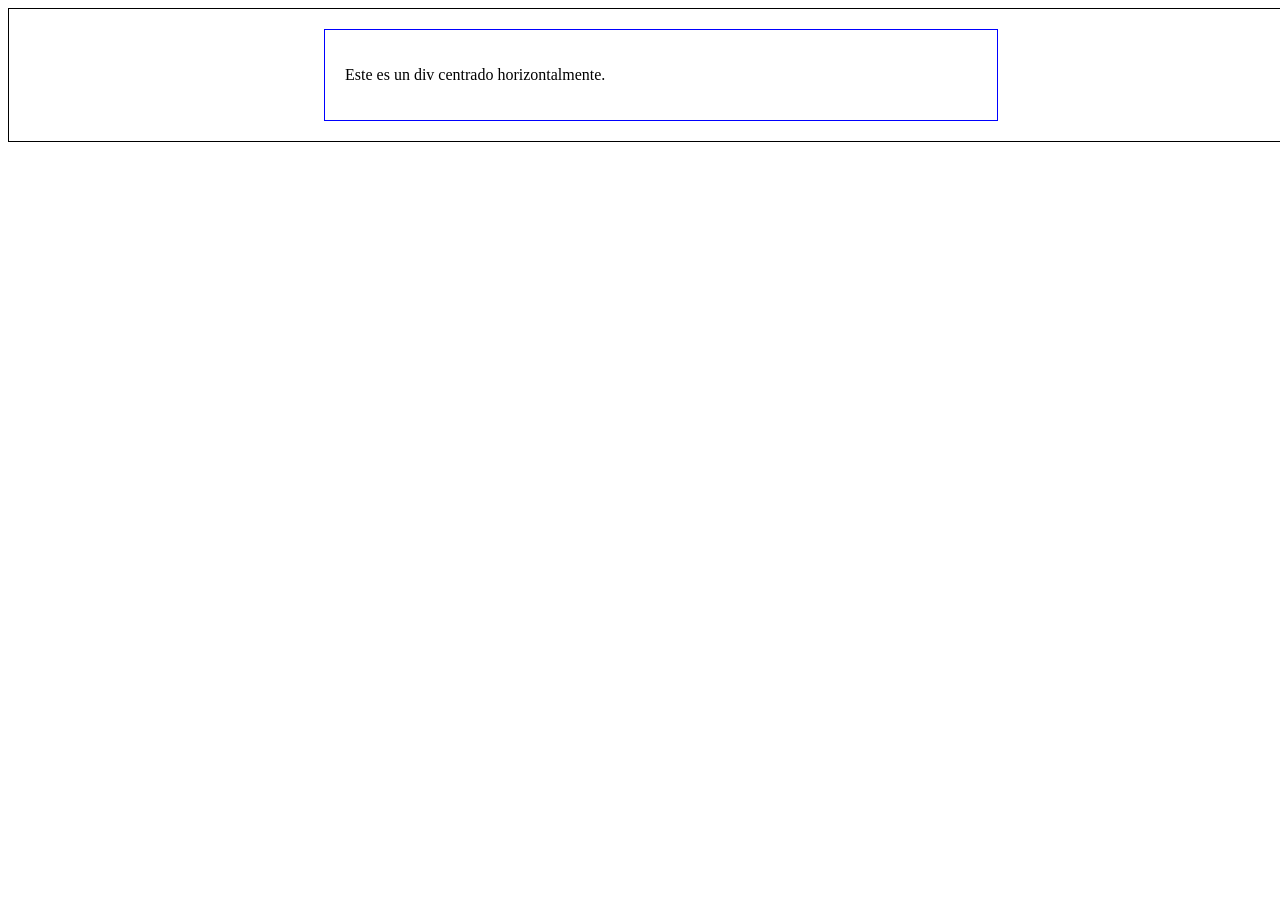
==== css_1/centreadoDiv.html @ d8ac8add "feat: agregar ejercicios de css_1 y css_2" ====
<!DOCTYPE html>
<html lang="es">
<head>
    <meta charset="UTF-8">
    <title>Centrar con margin: auto</title>
    <style>
        .container {
            width: 100%;
            border: 1px solid black;
            padding: 20px;
        }
        .centered-div {
            width: 50%; /* Establecemos un ancho específico */
            margin: auto; /* Centramos horizontalmente */
            border: 1px solid blue;
            padding: 20px;
        }
    </style>
</head>
<body>
    <div class="container">
        <div class="centered-div">
            <p>Este es un div centrado horizontalmente.</p>
        </div>
    </div>
</body>
</html>
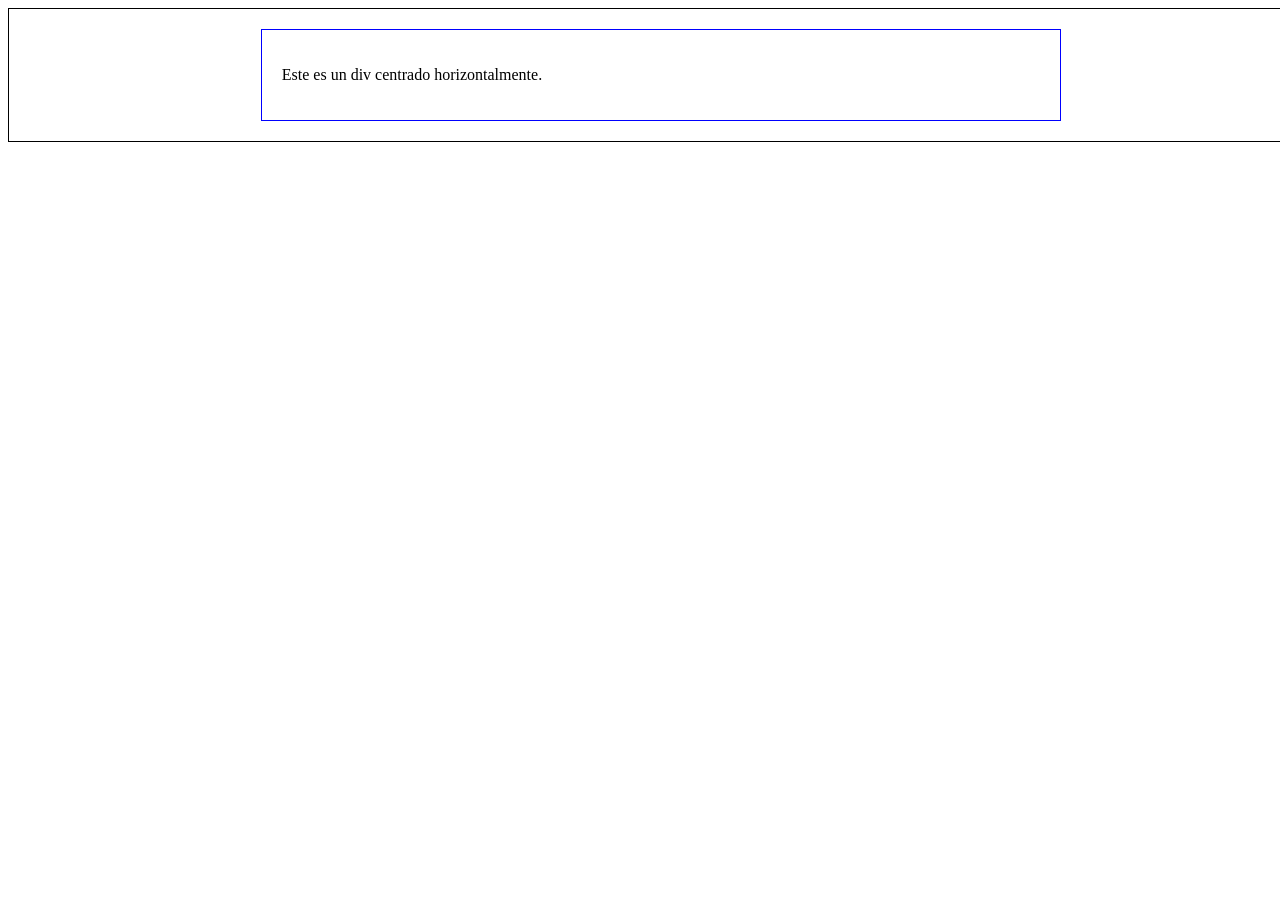
==== commit bc28d0ba: "chore: ya se ajusto el ancho" ====
--- a/css_1/centreadoDiv.html
+++ b/css_1/centreadoDiv.html
@@ -10,7 +10,7 @@
             padding: 20px;
         }
         .centered-div {
-            width: 50%; /* Establecemos un ancho específico */
+            width: 60%; /* Establecemos un ancho específico */
             margin: auto; /* Centramos horizontalmente */
             border: 1px solid blue;
             padding: 20px;
@@ -24,4 +24,4 @@
         </div>
     </div>
 </body>
-</html>+</html>
